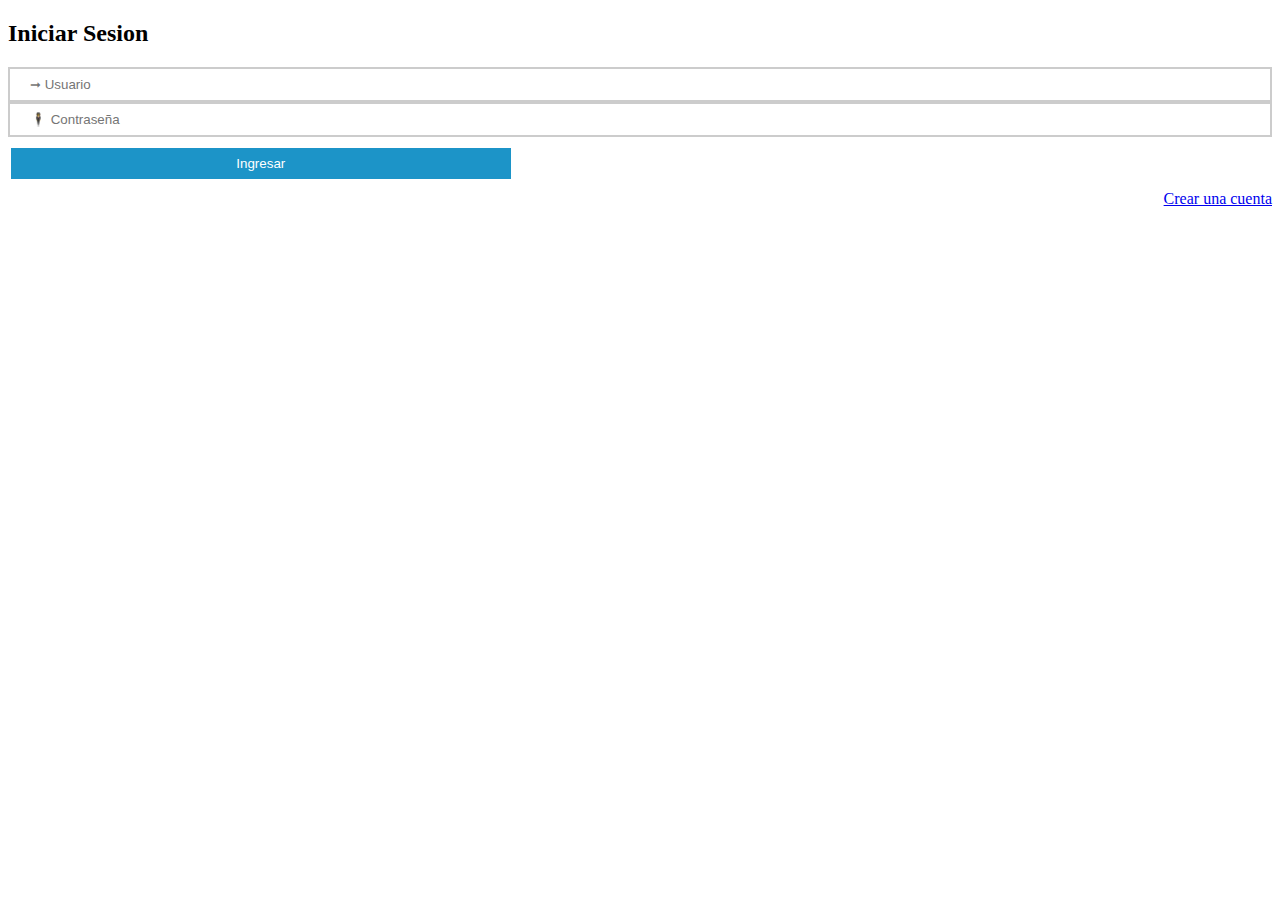
==== index.html @ 480efbb5 "Add files via upload" ====
<!DOCTYPE html>
<html lang="en"> 
    <style>
        table 
{
border: 2px solid #353a46;
background-color: #3abaf1;
}

input[type=text], input[type=password]
{
    width: 100%;
    padding: 8px 20px;
    border: 2px solid #ccc;
    box-sizing: border-box;
}

img
{
    width: 100px;
    height: 100px;
}

label
{
    font-size: 14px;
    font-weight: bold;
    font-family: Arial;
}

input[type=submit]
{
    background-color: #1c94c8;
    color: white;
    padding: 8px 10px;
    margin: 8px 0px;
    border: solid;
    width: 40%;
}
    </style>
<head>
    <meta charset="UTF-8">
    <meta name="viewport" content="width=device-width, initial-scale=1.0">
    <title>Login</title>
    <head rel="stlesheet" href="estilos.css">
        <h2>Iniciar Sesion</h2>
</head>
<body>
    <form action="login_registrar.php" method="POST">
        <input type="text" placeholder="&#10142; Usuario" name="usuario" required>
        <input type="password" placeholder="&#128372; Contraseña" name="pass" required>
        <input type="submit" value="Ingresar" name="btningresar">
        <br>
        <a href="registrar.html" style="float:right">Crear una cuenta</a>
    </form>
    
</body>
</html>
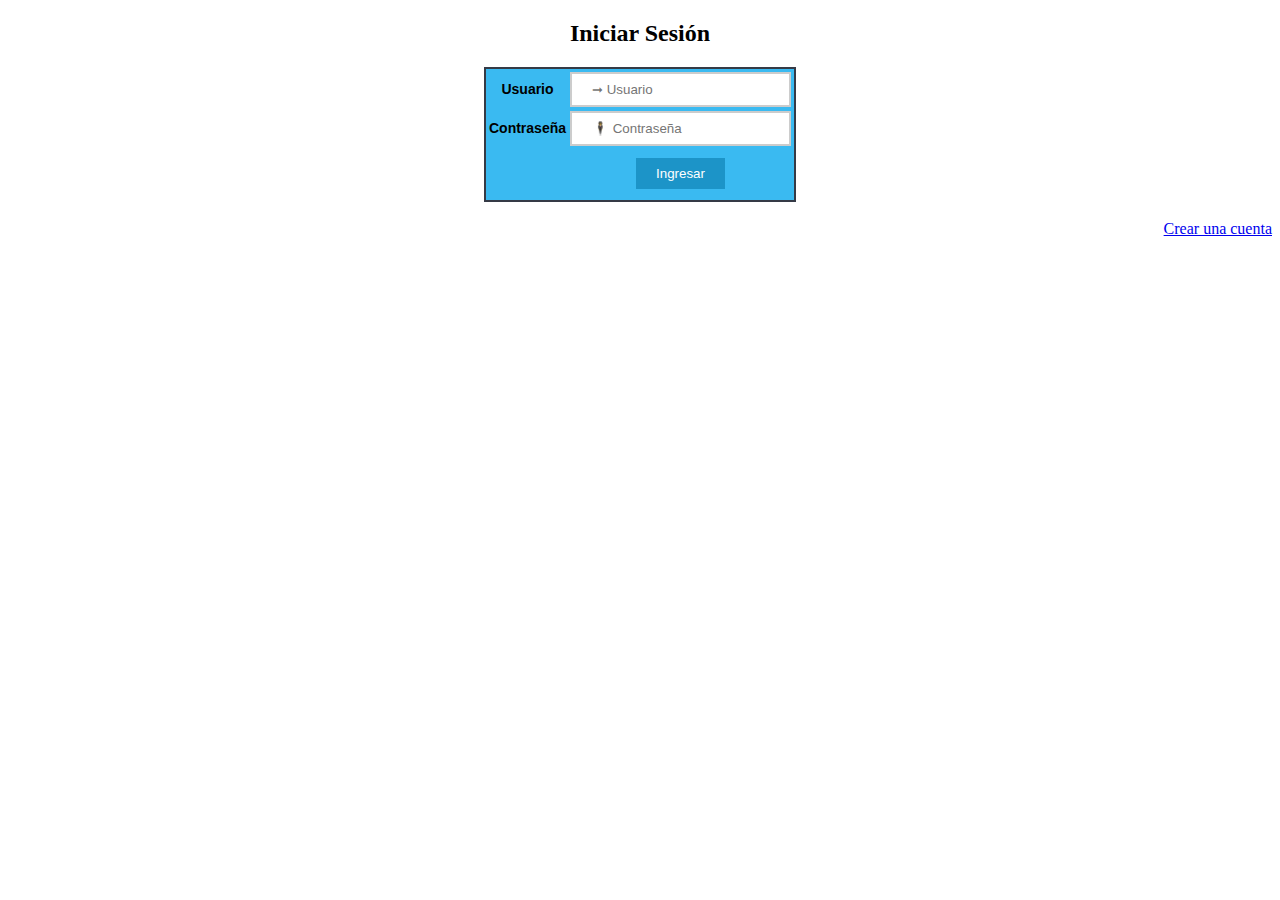
==== commit a5e1a475: "Update index.html" ====
--- a/index.html
+++ b/index.html
@@ -1,58 +1,75 @@
 <!DOCTYPE html>
-<html lang="en"> 
-    <style>
-        table 
-{
-border: 2px solid #353a46;
-background-color: #3abaf1;
-}
-
-input[type=text], input[type=password]
-{
-    width: 100%;
-    padding: 8px 20px;
-    border: 2px solid #ccc;
-    box-sizing: border-box;
-}
-
-img
-{
-    width: 100px;
-    height: 100px;
-}
-
-label
-{
-    font-size: 14px;
-    font-weight: bold;
-    font-family: Arial;
-}
-
-input[type=submit]
-{
-    background-color: #1c94c8;
-    color: white;
-    padding: 8px 10px;
-    margin: 8px 0px;
-    border: solid;
-    width: 40%;
-}
-    </style>
+<html lang="en">
 <head>
     <meta charset="UTF-8">
     <meta name="viewport" content="width=device-width, initial-scale=1.0">
     <title>Login</title>
-    <head rel="stlesheet" href="estilos.css">
-        <h2>Iniciar Sesion</h2>
+    <!-- Enlaza tu archivo CSS externo -->
+    <link rel="stylesheet" href="estilos.css">
+    <!-- Estilos en línea para el formulario -->
+    <style>
+        body {
+            text-align: center;
+        }
+
+        h2 {
+            font-size: 24px;
+            font-weight: bold;
+        }
+
+        table {
+            border: 2px solid #353a46;
+            background-color: #3abaf1;
+            margin: 0 auto;
+        }
+
+        input[type="text"],
+        input[type="password"] {
+            width: 100%;
+            padding: 8px 20px;
+            border: 2px solid #ccc;
+            box-sizing: border-box;
+        }
+
+        input[type="submit"] {
+            background-color: #1c94c8;
+            color: white;
+            padding: 8px 10px;
+            margin: 8px 0;
+            border: none;
+            width: 40%;
+        }
+    </style>
 </head>
 <body>
+    <h2>Iniciar Sesión</h2>
     <form action="login_registrar.php" method="POST">
-        <input type="text" placeholder="&#10142; Usuario" name="usuario" required>
-        <input type="password" placeholder="&#128372; Contraseña" name="pass" required>
-        <input type="submit" value="Ingresar" name="btningresar">
+        <table>
+            <tr>
+                <td>
+                    <label for="usuario">Usuario</label>
+                </td>
+                <td>
+                    <input type="text" placeholder="&#10142; Usuario" name="usuario" required>
+                </td>
+            </tr>
+            <tr>
+                <td>
+                    <label for="pass">Contraseña</label>
+                </td>
+                <td>
+                    <input type="password" placeholder="&#128372; Contraseña" name="pass" required>
+                </td>
+            </tr>
+            <tr>
+                <td></td>
+                <td>
+                    <input type="submit" value="Ingresar" name="btningresar">
+                </td>
+            </tr>
+        </table>
         <br>
         <a href="registrar.html" style="float:right">Crear una cuenta</a>
     </form>
-    
 </body>
-</html>+</html>
--- a/estilos.css
+++ b/estilos.css
@@ -0,0 +1,36 @@
+table 
+{
+border: 2px solid #353a46;
+background-color: #3abaf1;
+}
+
+input[type=text], input[type=password]
+{
+    width: 100%;
+    padding: 8px 20px;
+    border: 2px solid #ccc;
+    box-sizing: border-box;
+}
+
+img
+{
+    width: 100px;
+    height: 100px;
+}
+
+label
+{
+    font-size: 14px;
+    font-weight: bold;
+    font-family: Arial;
+}
+
+input[type=submit]
+{
+    background-color: #1c94c8;
+    color: white;
+    padding: 8px 10px;
+    margin: 8px 0px;
+    border: solid;
+    width: 40%;
+}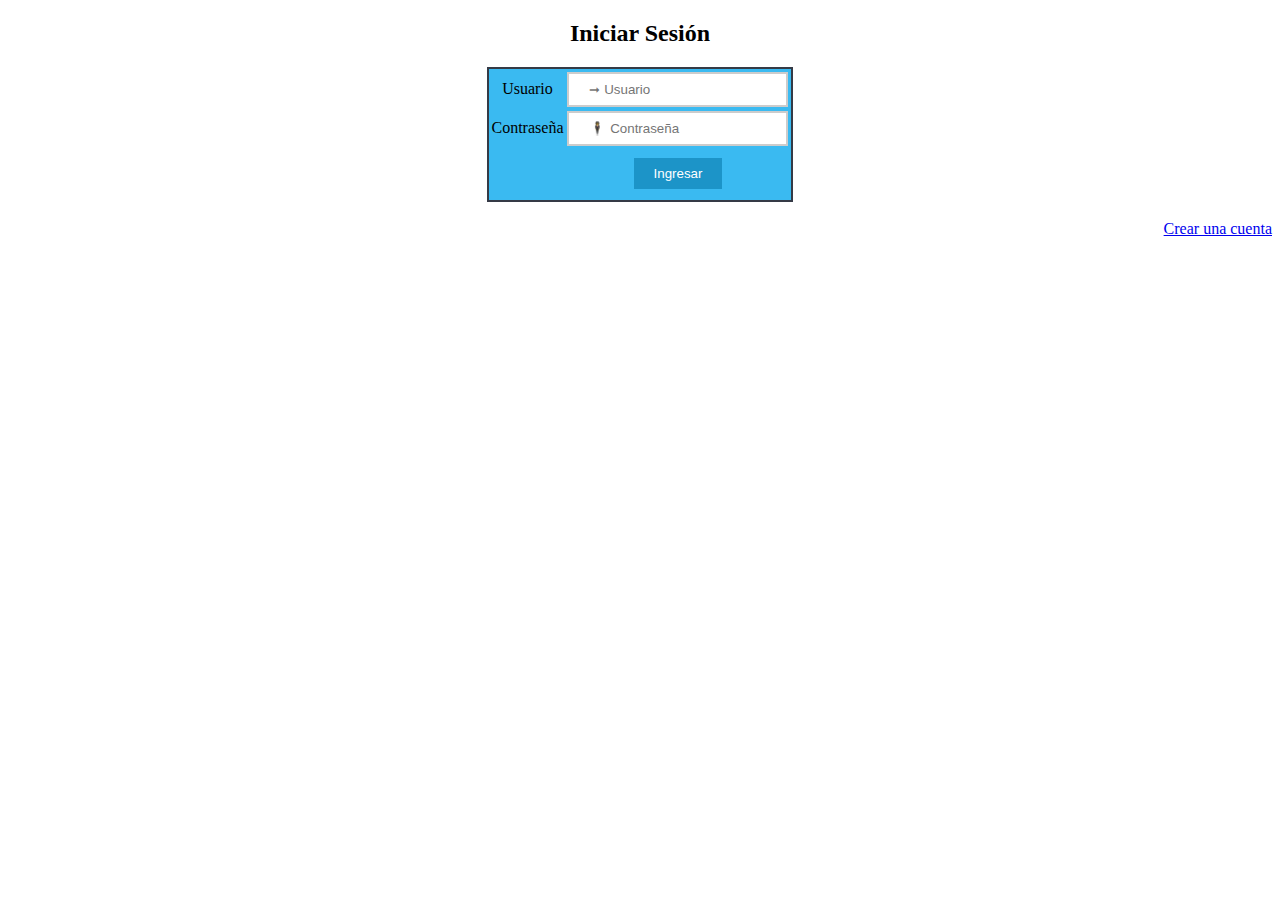
==== commit ffb9359c: "Add files via upload" ====
--- a/index.html
+++ b/index.html
@@ -5,41 +5,9 @@
     <meta name="viewport" content="width=device-width, initial-scale=1.0">
     <title>Login</title>
     <!-- Enlaza tu archivo CSS externo -->
-    <link rel="stylesheet" href="estilos.css">
+    <link rel="stylesheet" href="estilos_ingreso.css">
     <!-- Estilos en línea para el formulario -->
-    <style>
-        body {
-            text-align: center;
-        }
 
-        h2 {
-            font-size: 24px;
-            font-weight: bold;
-        }
-
-        table {
-            border: 2px solid #353a46;
-            background-color: #3abaf1;
-            margin: 0 auto;
-        }
-
-        input[type="text"],
-        input[type="password"] {
-            width: 100%;
-            padding: 8px 20px;
-            border: 2px solid #ccc;
-            box-sizing: border-box;
-        }
-
-        input[type="submit"] {
-            background-color: #1c94c8;
-            color: white;
-            padding: 8px 10px;
-            margin: 8px 0;
-            border: none;
-            width: 40%;
-        }
-    </style>
 </head>
 <body>
     <h2>Iniciar Sesión</h2>
--- a/estilos_ingreso.css
+++ b/estilos_ingreso.css
@@ -0,0 +1,32 @@
+/* estilos.css */
+body {
+    text-align: center;
+}
+
+h2 {
+    font-size: 24px;
+    font-weight: bold;
+}
+
+table {
+    border: 2px solid #353a46;
+    background-color: #3abaf1;
+    margin: 0 auto;
+}
+
+input[type="text"],
+input[type="password"] {
+    width: 100%;
+    padding: 8px 20px;
+    border: 2px solid #ccc;
+    box-sizing: border-box;
+}
+
+input[type="submit"] {
+    background-color: #1c94c8;
+    color: white;
+    padding: 8px 10px;
+    margin: 8px 0;
+    border: none;
+    width: 40%;
+}
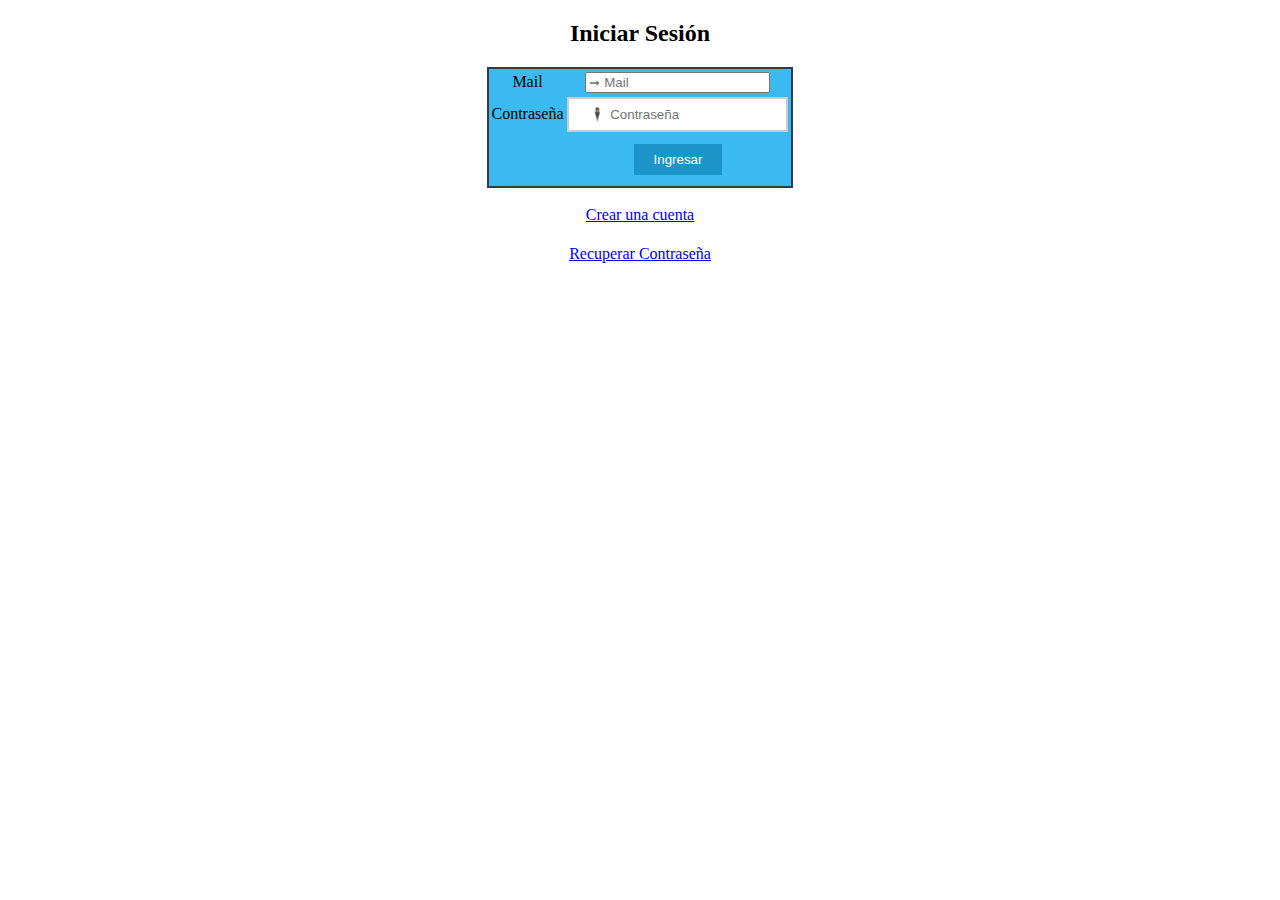
==== commit 0653bcb2: "Add files via upload" ====
--- a/index.html
+++ b/index.html
@@ -15,10 +15,10 @@
         <table>
             <tr>
                 <td>
-                    <label for="usuario">Usuario</label>
+                    <label for="usuario">Mail</label>
                 </td>
                 <td>
-                    <input type="text" placeholder="&#10142; Usuario" name="usuario" required>
+                    <input type="email" placeholder="&#10142; Mail" name="usuario" required>
                 </td>
             </tr>
             <tr>
@@ -37,7 +37,9 @@
             </tr>
         </table>
         <br>
-        <a href="registrar.html" style="float:right">Crear una cuenta</a>
+        <a href="registrar.html" style="float:down">Crear una cuenta</a>
+        <h1></h1>
+        <a href="recuperar_contraseña.html" style="float:down">Recuperar Contraseña</a>
     </form>
 </body>
 </html>
